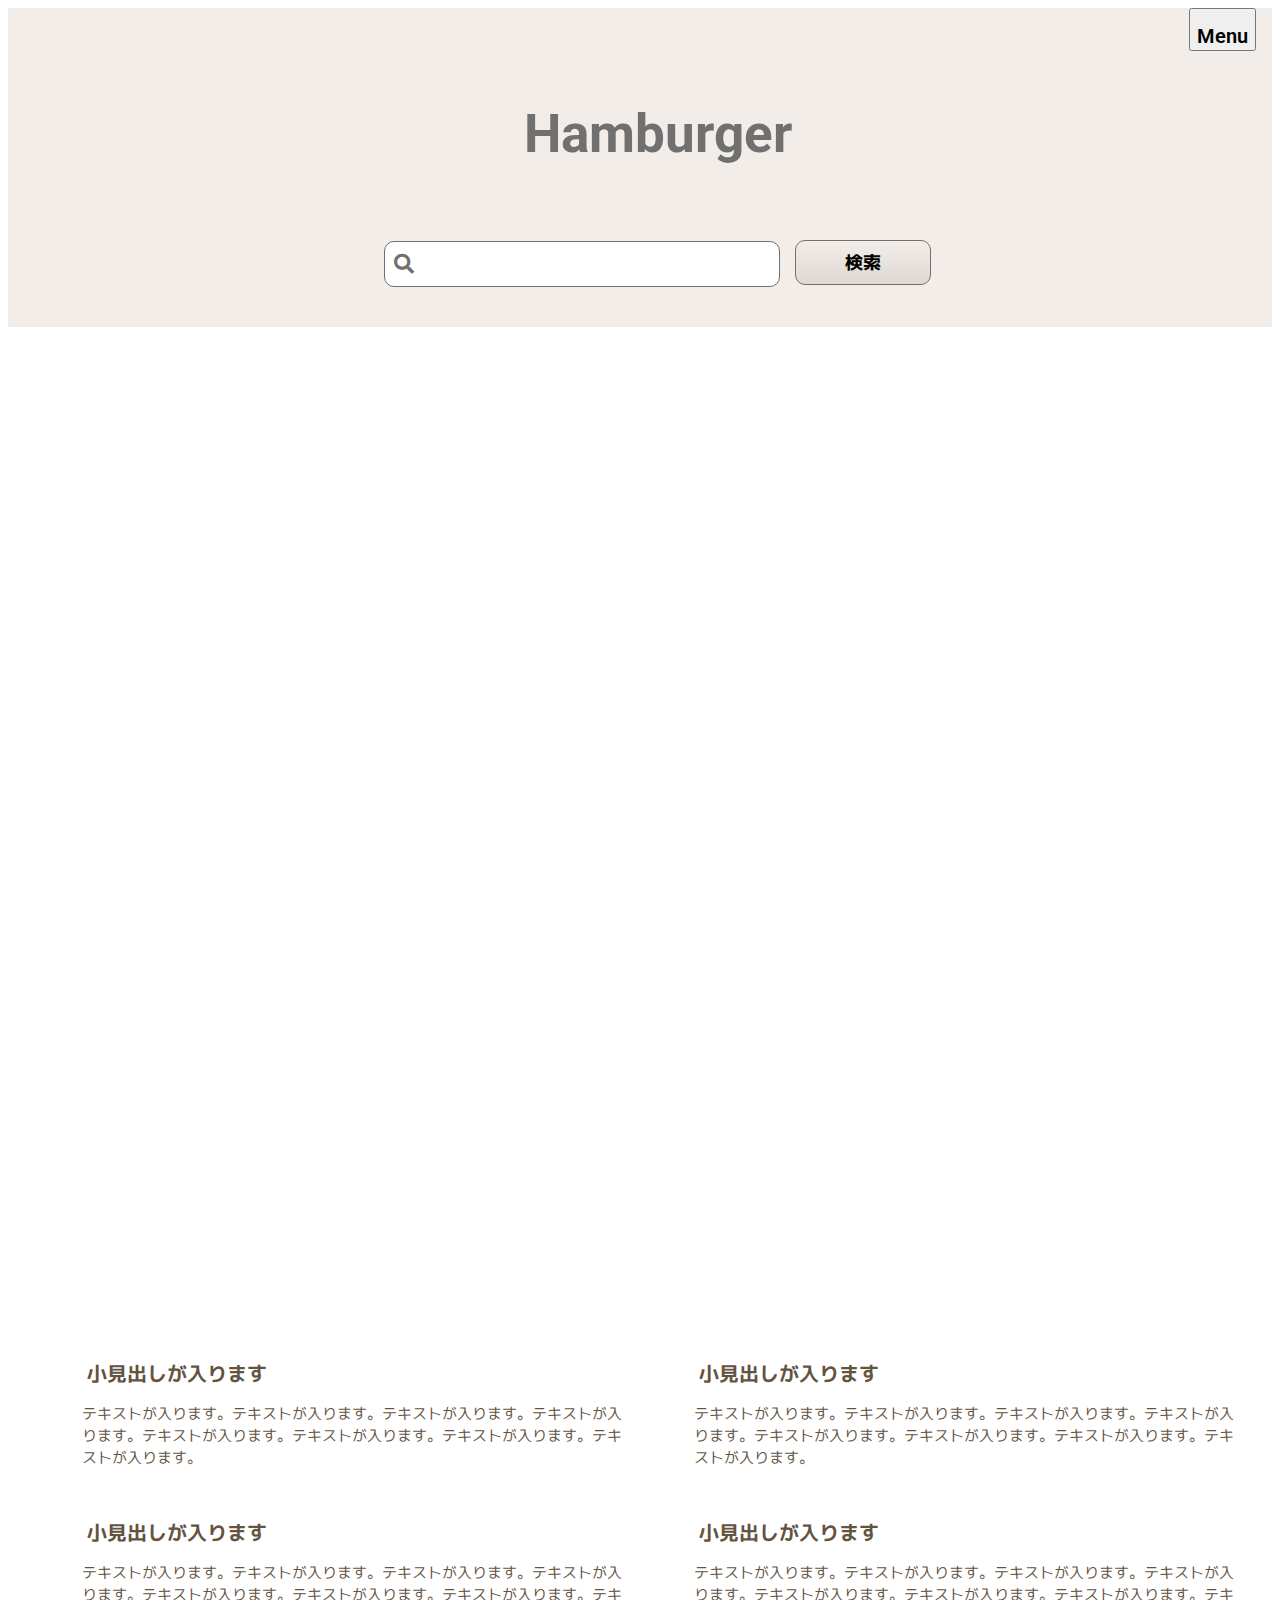
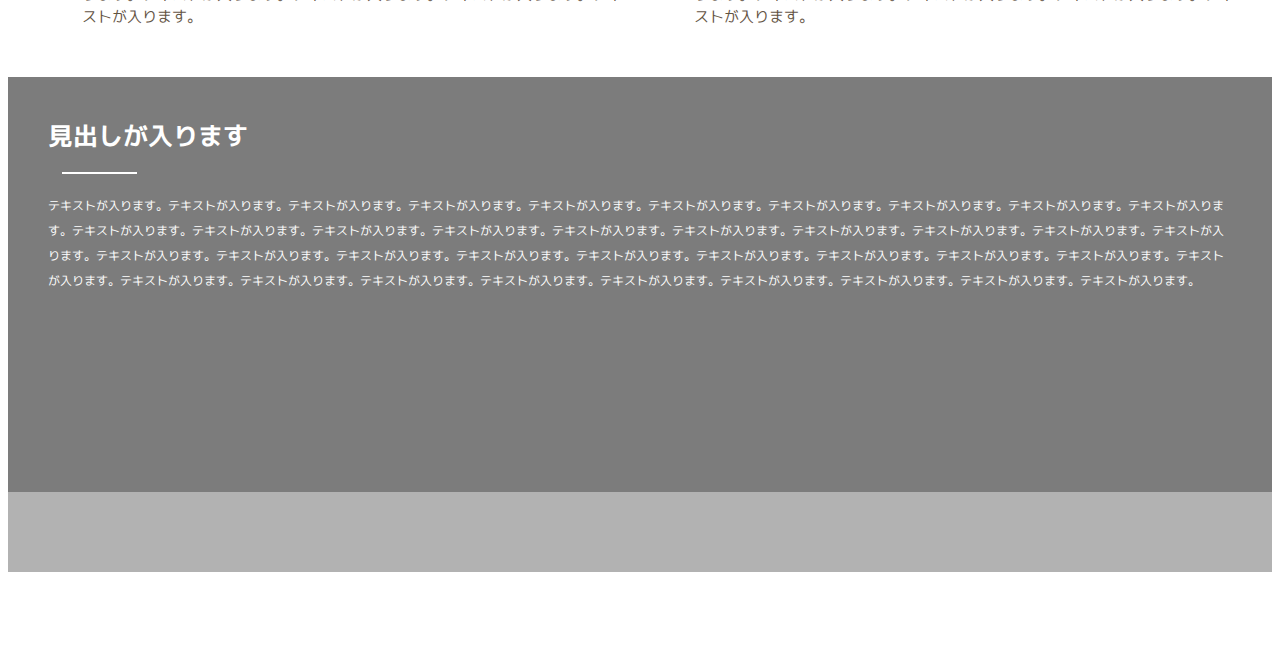
==== index.html @ 8e7699d2 "colum-main cloum-nav layout" ====
<!DOCTYPE html>
<html lang="ja">
<head>
    <meta charset="UTF-8">
    <meta http-equiv="X-UA-Compatible" content="IE=edge">
    <meta name="viewport" content="width=device-width, initial-scale=1.0">
    <link href="./css/ress.css" rel="stylesheet">
    <link href="./css/style.css" rel="stylesheet">
    <link rel="preconnect" href="https://fonts.gstatic.com">
    <link href="https://fonts.googleapis.com/css2?family=Roboto:wght@500&display=swap" rel="stylesheet">
    <link rel="preconnect" href="https://fonts.gstatic.com">
    <link href="https://fonts.googleapis.com/css2?family=M+PLUS+1p:wght@400;700&family=Roboto:wght@500&display=swap" rel="stylesheet">
    <link href="https://use.fontawesome.com/releases/v5.0.0/css/all.css" rel="stylesheet">
    <script src="https://ajax.googleapis.com/ajax/libs/jquery/3.4.1/jquery.min.js"></script>
    <title>Document</title>
</head>
<body>
    <div class="c-colum">
        <div class="l-colum-main">
            <header class="l-header p-header">
                <button class="p-header__nav-btn">Menu</button>
                <div class="l-header-top">
                    <h1 class="p-header-top__title">Hamburger</h1>
                    <form class="p-header-top__search">
                        <input type="search" name="search" for="search" class="font-awesome">
                        <i class="fas fa-search fa-2x"></i>
                        <input type="submit" name="submit" value="検索" id="search">
                    </form>                
                </div>
            </header>
            <main>
                <div class="l-front-visual p-front-visual">
                    <h2 class="p-front-visual__title">ダミーサイト</h2>
                </div>
                <article class="l-front-wrapper">
                    <ul class="l-service p-service">
                        <li class="p-service__inner">
                            <h2 class="c-front__title">Take Out</h2>
                            <div>
                                <dl class="p-service-card">
                                    <dt class="p-service-card__term">小見出しが入ります</dt>
                                    <dd class="p-service-card__desc">
                                        テキストが入ります。テキストが入ります。テキストが入ります。テキストが入ります。テキストが入ります。テキストが入ります。テキストが入ります。テキストが入ります。
                                    </dd>
                                </dl>
                                <dl class="p-service-card">
                                    <dt class="p-service-card__term">小見出しが入ります</dt>
                                    <dd class="p-service-card__desc">テキストが入ります。テキストが入ります。テキストが入ります。テキストが入ります。テキストが入ります。テキストが入ります。テキストが入ります。テキストが入ります。</dd>
                                </dl>
                            </div>
                        </li>
                        <li class="p-service__inner">
                            <h2 class="c-front__title">Eat In</h2>
                            <div>
                                <dl class="p-service-card">
                                    <dt class="p-service-card__term">小見出しが入ります</dt>
                                    <dd class="p-service-card__desc">テキストが入ります。テキストが入ります。テキストが入ります。テキストが入ります。テキストが入ります。テキストが入ります。テキストが入ります。テキストが入ります。</dd>
                                </dl>
                                <dl class="p-service-card">
                                    <dt class="p-service-card__term">小見出しが入ります</dt>
                                    <dd class="p-service-card__desc">テキストが入ります。テキストが入ります。テキストが入ります。テキストが入ります。テキストが入ります。テキストが入ります。テキストが入ります。テキストが入ります。</dd>
                                </dl>
                            </div>
                        </li>
                    </ul>
                    <seciton class="p-about">
                        <div class="p-about__layer"></div>
                        <div class="p-about__wrapper">
                            <div class="p-about__map">
                                <iframe src="https://www.google.com/maps/embed?pb=!1m18!1m12!1m3!1d3241.787724907506!2d139.74293611465237!3d35.657601280199806!2m3!1f0!2f0!3f0!3m2!1i1024!2i768!4f13.1!3m3!1m2!1s0x601d86f1a0765113%3A0x7bdc203608f579ff!2z5p2x5LqsIOiKnSDjgajjgYbjgbXlsYvjgYbjgYvjgYQ!5e0!3m2!1sja!2sjp!4v1621291174138!5m2!1sja!2sjp" style="border:0;" allowfullscreen="" loading="lazy"></iframe>
                            </div>
                            <h2 class="c-front__title p-about__title">見出しが入ります</h2>
                            <p class="p-about__text">テキストが入ります。テキストが入ります。テキストが入ります。テキストが入ります。テキストが入ります。テキストが入ります。テキストが入ります。テキストが入ります。テキストが入ります。テキストが入ります。テキストが入ります。テキストが入ります。テキストが入ります。テキストが入ります。テキストが入ります。テキストが入ります。テキストが入ります。テキストが入ります。テキストが入ります。テキストが入ります。テキストが入ります。テキストが入ります。テキストが入ります。テキストが入ります。テキストが入ります。テキストが入ります。テキストが入ります。テキストが入ります。テキストが入ります。テキストが入ります。テキストが入ります。テキストが入ります。テキストが入ります。テキストが入ります。テキストが入ります。テキストが入ります。テキストが入ります。テキストが入ります。テキストが入ります。</p>
                        </div>
                    </seciton>
                </article>
            </main>
        </div><!--l-colum-main-->
        <nav class="l-colum-nav p-nav">
            <button class="p-nav__btn">×</button>
            <h2 class=p-nav__title>Menu</h2>
            <dl class="c-nav__menu">
                <dt class="c-nav__menu-title">バーガー</dt>
                <dd class="c-nav__menu-item">ハンバーガー</dd>
                <dd class="c-nav__menu-item">チーズバーガー</dd>
                <dd class="c-nav__menu-item">テリヤキバーガー</dd>
                <dd class="c-nav__menu-item">アボカドバーガー</dd>
                <dd class="c-nav__menu-item">フィッシュバーガー</dd>
                <dd class="c-nav__menu-item">ベーコンバーガー</dd>
                <dd class="c-nav__menu-item">チキンバーガー</dd>
            </dl>
            <dl class="c-nav__menu">
                <dt class="c-nav__menu-title">サイド</dt>
                <dd class="c-nav__menu-item">ポテト</dd>
                <dd class="c-nav__menu-item">サラダ</dd>
                <dd class="c-nav__menu-item">ナゲット</dd>
                <dd class="c-nav__menu-item">コーン</dd>
            </dl>
            <dl class="c-nav__menu">
                <dt class="c-nav__menu-title">ドリンク</dt>
                <dd class="c-nav__menu-item">コーラ</dd>
                <dd class="c-nav__menu-item">ファンタ</dd>
                <dd class="c-nav__menu-item">オレンジ</dd>
                <dd class="c-nav__menu-item">アップル</dd>
            </dl>
        </nav>
    </div><!--l-colum-->
    <footer class="l-footer p-footer">
        <ul class="p-footer__category">
            <li><a href="#">ショップ情報</a></li>
            <li><a href="#">ヒストリー</a></li>
        </ul>
        <p class="p-footer__copy">Copyright: RaiseTech</p>
    </footer>
    <script src="script.js"></script>
</body>
</html>
---- css/style.css ----
@charset "UTF-8";
/* =========================================================
Foundation
========================================================= */
* {
  font-size: 62.5%;
  font-family: 'Roboto', sans-serif,'M PLUS 1p', sans-serif;
}

::-webkit-search-cancel-button {
  -webkit-appearance: none;
  /* デフォルトのサーチキャンセルボタンを非表示にする場合 */
}

li {
  list-style: none;
}

a {
  color: inherit;
  text-decoration: none;
}

/* =========================================================
Layout
========================================================= */
.l-header {
  display: block;
}

.l-header-top {
  display: flex;
  flex-direction: column;
  align-items: center;
  margin: 0 30px 0 65px;
}

@media only screen and (min-width: 1920px) {
  .l-header-top {
    flex-direction: row;
    justify-content: space-between;
  }
}

.l-footer {
  width: 100%;
  height: 150px;
}

@media only screen and (min-width: 1920px) {
  .l-colum-main {
    width: calc(100% - 367px);
  }
}

.l-colum-nav {
  display: none;
  max-width: 367px;
  width: 87%;
  position: absolute;
  top: 0;
  right: 0;
  height: 100%;
}

@media only screen and (min-width: 1920px) {
  .l-colum-nav {
    position: static;
    display: block;
    height: auto;
  }
}

.l-service {
  display: flex;
  flex-direction: column;
}

@media only screen and (min-width: 834px) {
  .l-service {
    flex-direction: row;
    justify-content: center;
  }
}

.l-front-visual {
  width: 100%;
  height: 285px;
  position: relative;
}

@media only screen and (min-width: 1920px) {
  .l-front-visual {
    height: 530px;
  }
}

/* =========================================================
Component
========================================================= */
.c-front__title {
  margin: 10px;
  color: white;
  font-size: 5rem;
  position: relative;
  display: inline-block;
}

.c-front__title::after {
  content: "";
  position: absolute;
  display: inline-block;
  left: 13.5px;
  bottom: -20px;
  height: 5px;
  width: 35px;
  background-color: white;
  z-index: 100;
}

.c-nav__menu-title {
  font-size: 2rem;
  font-weight: 800;
  margin: 40px 0;
}

.c-nav__menu-item {
  font-size: 1.5rem;
  line-height: 45px;
  padding-left: 25px;
}

.c-colum {
  position: relative;
}

@media only screen and (min-width: 1920px) {
  .c-colum {
    display: flex;
  }
}

/* =========================================================
Project
========================================================= */
.p-header {
  background-color: #F2EDE9;
  color: #707070;
}

.p-header__nav-btn {
  display: block;
  margin: auto 16px 16px auto;
  padding-top: 14px;
  font-size: 2rem;
  font-weight: 600;
}

@media only screen and (min-width: 1920px) {
  .p-header__nav-btn {
    display: none;
  }
}

.p-header-top__title {
  font-size: 5.3rem;
}

.p-header-top__search {
  margin: 40px 0px;
  position: relative;
}

.p-header-top__search input[type="search"] {
  background-color: white;
  font-size: 1.5rem;
  height: 46px;
  width: 230px;
  border-radius: 10px;
  border: solid 1.5px #707070;
  padding-left: 40px;
}

@media only screen and (min-width: 834px) {
  .p-header-top__search input[type="search"] {
    width: 396px;
  }
}

.p-header-top__search .fa-search {
  position: absolute;
  top: 14px;
  left: 10px;
  font-size: 2rem;
  z-index: 0;
}

.p-header-top__search input[type="submit"] {
  padding: 8px 23px;
  font-size: 1.8rem;
  font-weight: 600;
  border: solid 1.5px #707070;
  border-radius: 10px;
  background: linear-gradient(#F2EDE9, #DED8D3);
}

@media only screen and (min-width: 834px) {
  .p-header-top__search input[type="submit"] {
    width: 136px;
    margin-left: 14px;
  }
}

.p-footer {
  background-image: url(../../../img/footer-bg.jpg);
  background-repeat: repeat;
  text-align: center;
}

.p-footer__category {
  display: flex;
  justify-content: center;
  color: white;
  padding: 35px 0;
}

.p-footer__category li {
  border-right: solid 1px white;
}

.p-footer__category li:last-child {
  border-right: none;
}

.p-footer__category a {
  font-size: 1.8rem;
  padding: 0 10px;
}

.p-footer__copy {
  color: white;
  font-family: 'M PLUS 1p', sans-serif;
  font-size: 14px;
}

.p-nav {
  background-color: #F2EDE9;
  color: #707070;
  padding-left: 46px;
}

.p-nav__btn {
  font-size: 4rem;
  padding-top: 25px;
  padding-left: calc(100% - 46px - 7px);
}

@media only screen and (min-width: 1920px) {
  .p-nav__btn {
    display: none;
  }
}

.p-nav__title {
  display: none;
}

@media only screen and (min-width: 1920px) {
  .p-nav__title {
    display: block;
    font-size: 4rem;
    margin: 85px 0;
  }
}

.p-front-visual {
  background-image: url(../../../img/3ba5a44414bb3c0885c27ff614596431.jpg);
  background-size: 100%;
  background-repeat: no-repeat;
  background-position: right bottom;
}

@media only screen and (min-width: 834px) {
  .p-front-visual {
    background-position: center;
  }
}

.p-front-visual__title {
  color: white;
  font-size: 4rem;
  position: absolute;
  top: calc(50% - 4rem);
  left: 6vw;
}

.p-service li {
  background-size: cover;
}

.p-service li:first-child {
  background-image: url(../../../img/three-burgers-on-brown-wooden-tray-between-white-ceramic-1841108.png);
}

.p-service li:last-child {
  background-image: url(../../../img/473d814b175bd517b56eb309f2958725.png);
}

.p-service__inner {
  margin: 20px;
  display: flex;
  flex-direction: column;
  justify-content: space-between;
  height: 170vw;
}

@media only screen and (min-width: 834px) {
  .p-service__inner {
    height: 80vw;
    max-width: 625px;
    max-height: 1196px;
  }
}

.p-service-card {
  background-color: white;
  opacity: 0.8;
  color: #3C2A10;
  margin: 10px;
  padding: 4px;
}

.p-service-card__term {
  font-size: 2rem;
  font-weight: 600;
  margin: 15px 5px;
}

.p-service-card__desc {
  margin: 15px 0;
  font-size: 1.5rem;
}

.p-about {
  display: block;
  position: relative;
  width: 100%;
  height: 691px;
}

@media only screen and (min-width: 834px) {
  .p-about {
    height: 415px;
  }
}

.p-about__layer {
  position: absolute;
  top: 0;
  left: 0;
  width: 100%;
  height: 415px;
  background-color: rgba(0, 0, 0, 0.3);
  z-index: -1;
}

.p-about__map {
  position: absolute;
  top: 0;
  left: 0;
  width: 100%;
  height: 100%;
  z-index: -2;
}

.p-about__map iframe {
  width: 100%;
  height: 100%;
}

.p-about__wrapper {
  background-color: rgba(0, 0, 0, 0.3);
  padding: 40px;
  height: 100%;
}

.p-about__title {
  font-size: 2.5rem;
  margin: 0;
}

.p-about__title::after {
  width: 75px;
  height: 2px;
}

.p-about__text {
  margin-top: 40px;
  color: white;
  line-height: 2.5rem;
  font-size: 1.2rem;
}

@media only screen and (min-width: 1920px) {
  .p-about__text {
    font-size: 2rem;
    line-height: 5rem;
  }
}

/* =========================================================
Utility
========================================================= */
/*# sourceMappingURL=style.css.map */
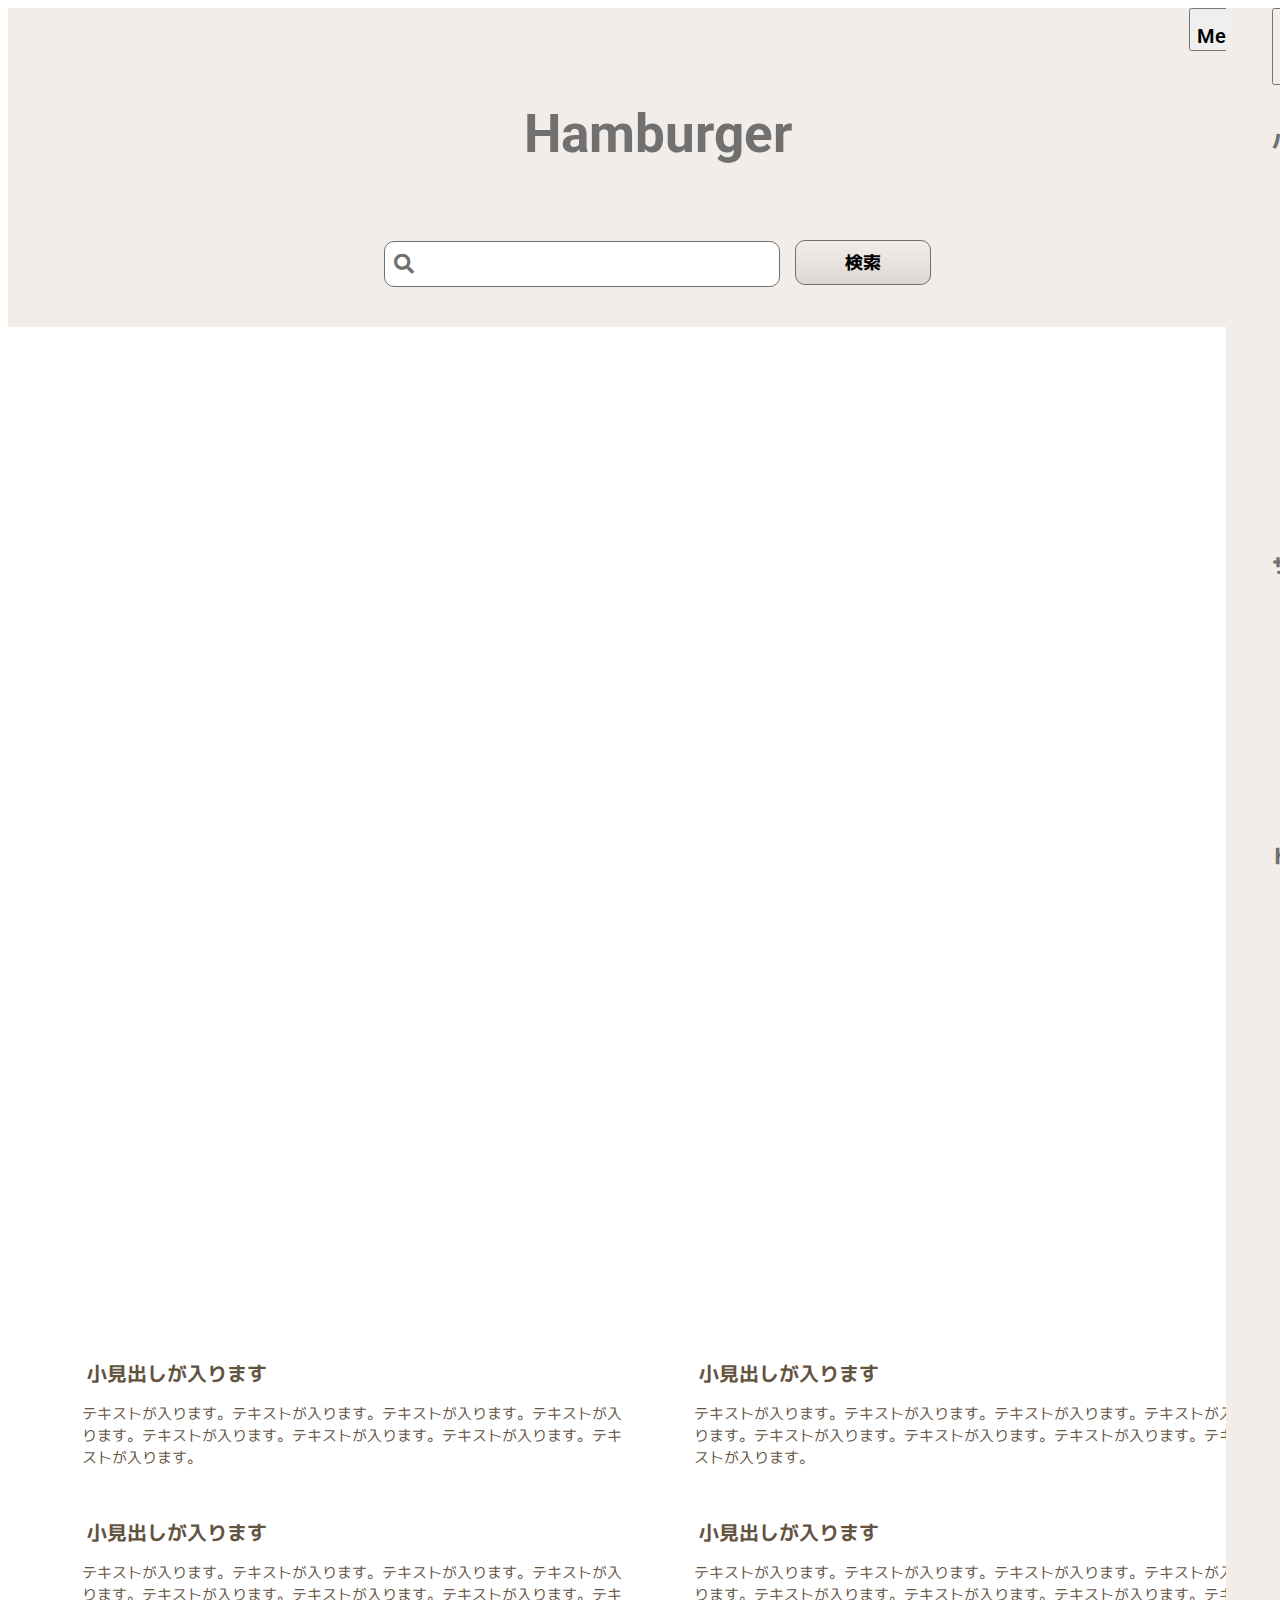
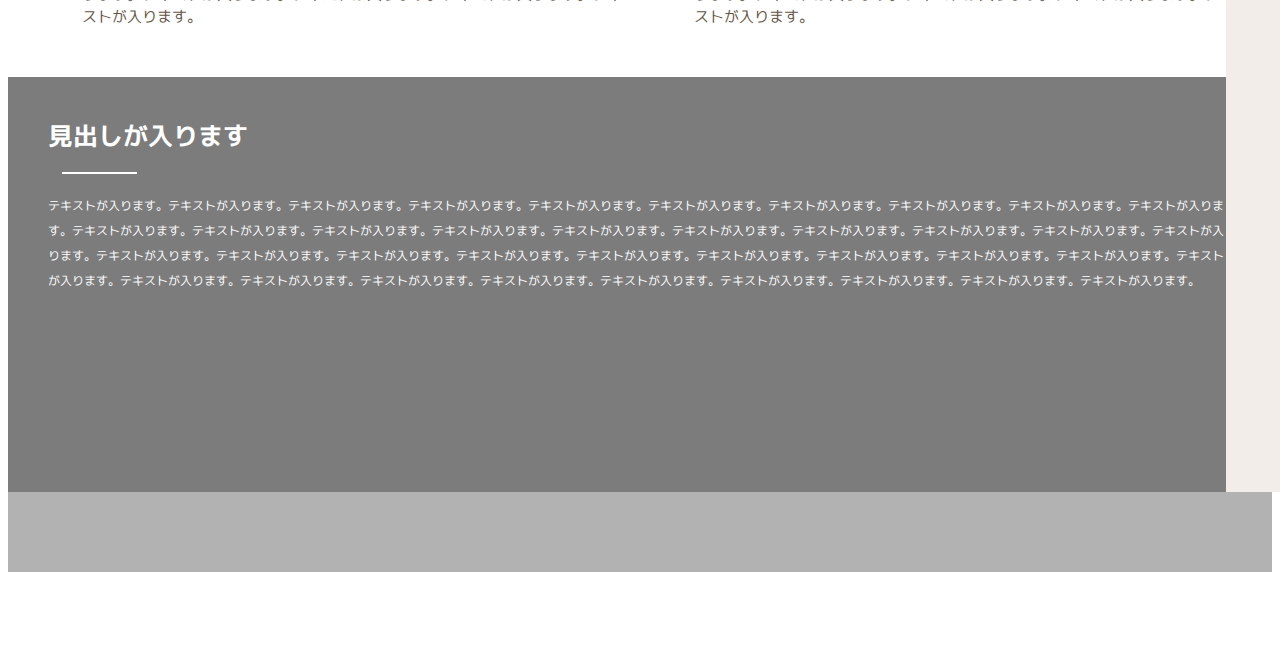
==== commit 8d64428d: "nav add layer animation" ====
--- a/index.html
+++ b/index.html
@@ -105,6 +105,7 @@
             </dl>
         </nav>
     </div><!--l-colum-->
+    <div class="p-nav__background"></div>
     <footer class="l-footer p-footer">
         <ul class="p-footer__category">
             <li><a href="#">ショップ情報</a></li>
--- a/css/style.css
+++ b/css/style.css
@@ -54,13 +54,14 @@
 }
 
 .l-colum-nav {
-  display: none;
   max-width: 367px;
   width: 87%;
   position: absolute;
   top: 0;
   right: 0;
   height: 100%;
+  transform: translate(367px);
+  z-index: 3;
 }
 
 @media only screen and (min-width: 1920px) {
@@ -68,6 +69,7 @@
     position: static;
     display: block;
     height: auto;
+    transform: translate(0);
   }
 }
 
@@ -273,6 +275,21 @@
   }
 }
 
+.p-nav__background {
+  display: none;
+  position: fixed;
+  top: 0;
+  left: 0;
+  content: "";
+  width: 0;
+  height: 0;
+  background-color: rgba(0, 0, 0, 0.5);
+  z-index: 2;
+  width: 100%;
+  height: 100%;
+  opacity: 1;
+}
+
 .p-front-visual {
   background-image: url(../../../img/3ba5a44414bb3c0885c27ff614596431.jpg);
   background-size: 100%;
